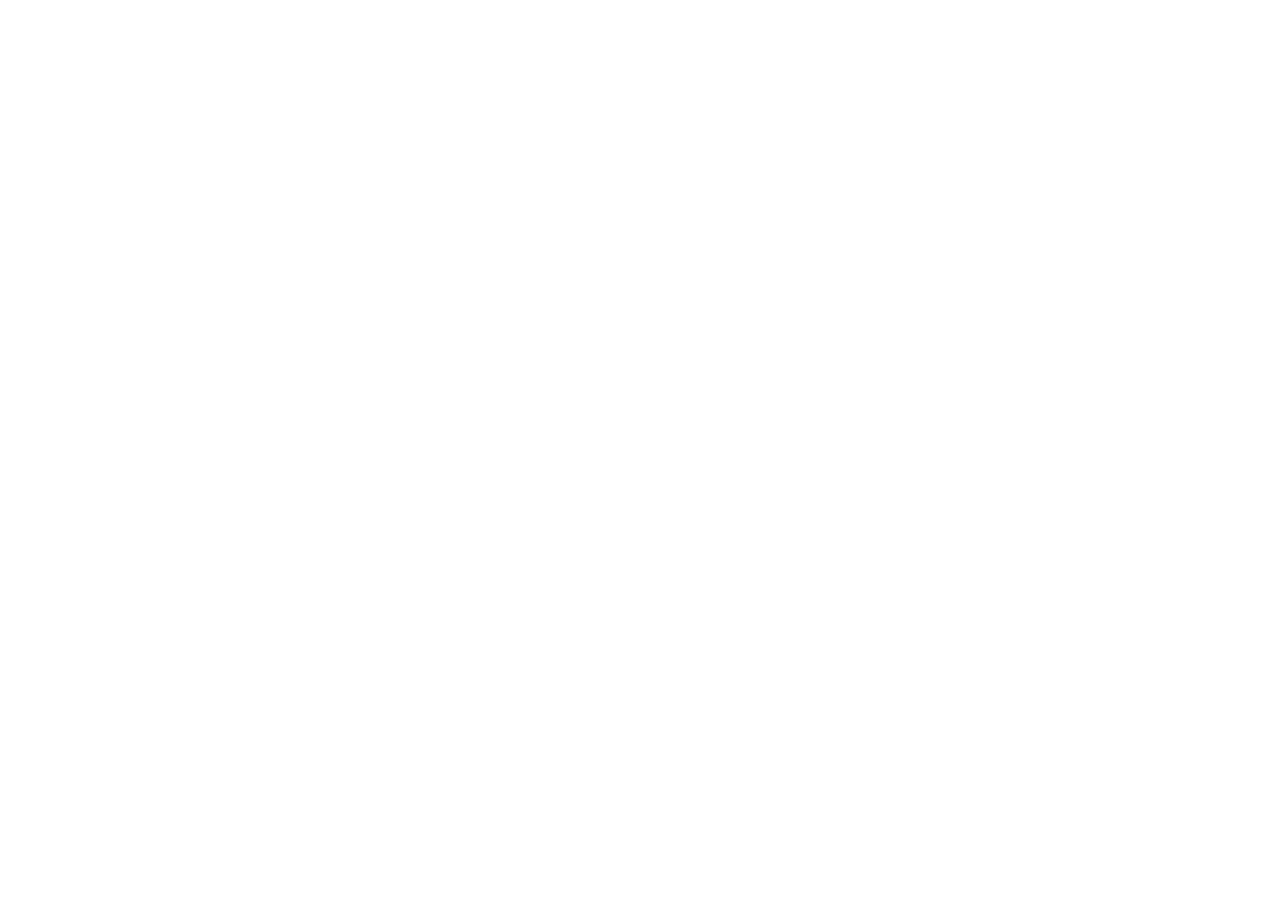
==== test.html @ 095db00b "first commit" ====
<!DOCTYPE html>
<html>

<head>
    <meta charset='utf-8'>
    <meta http-equiv='X-UA-Compatible' content='IE=edge'>
    <title>Page Title</title>
    <meta name='viewport' content='width=device-width, initial-scale=1'>
    <link rel='stylesheet' type='text/css' media='screen' href='main.css'>
    <script src='main.js'></script>
</head>

<body>

</body>

</html>
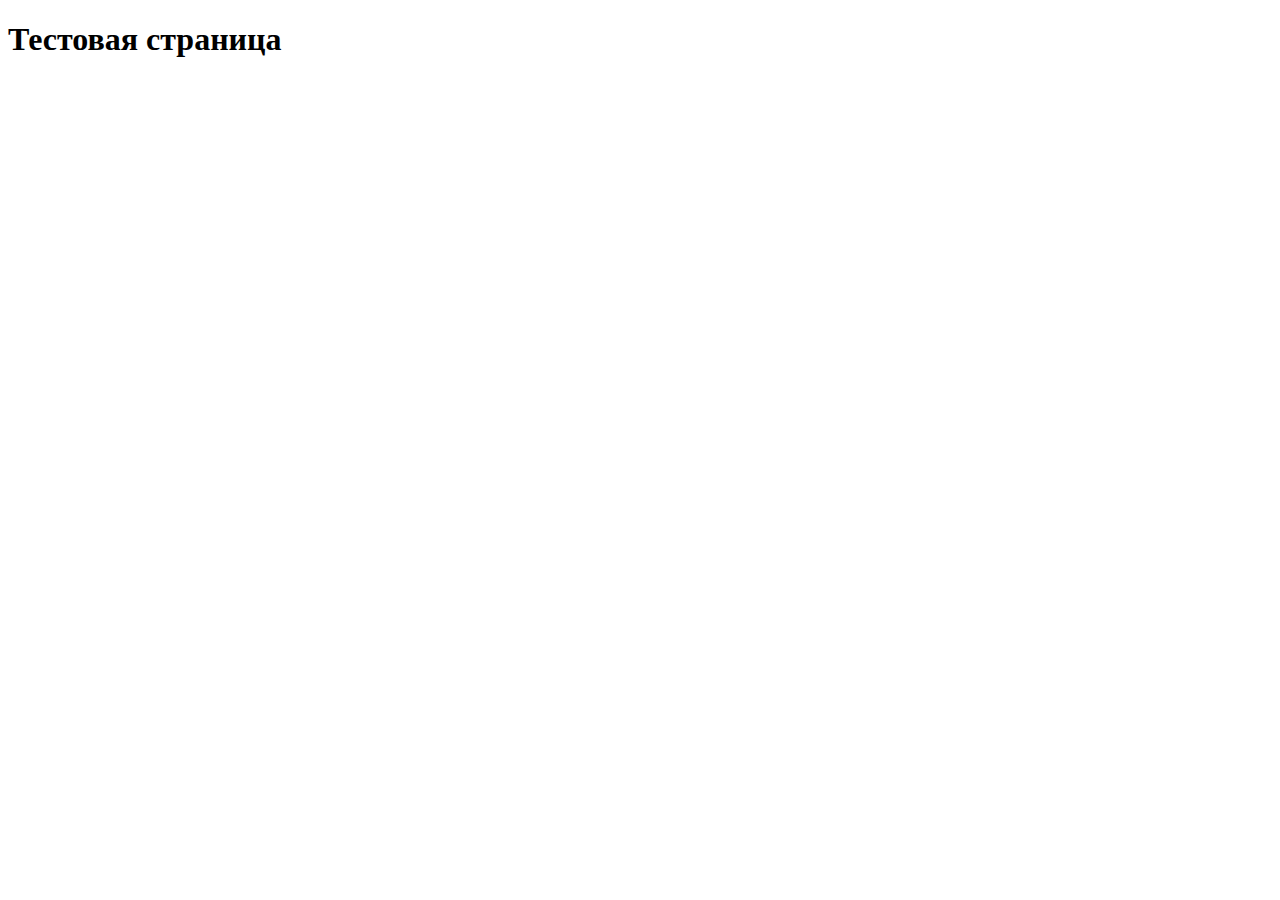
==== commit 0fbf5f35: "headers changed in html-files" ====
--- a/test.html
+++ b/test.html
@@ -7,11 +7,10 @@
     <title>Page Title</title>
     <meta name='viewport' content='width=device-width, initial-scale=1'>
     <link rel='stylesheet' type='text/css' media='screen' href='main.css'>
-    <script src='main.js'></script>
 </head>
 
 <body>
-
+    <h1>Тестовая страница</h1>
 </body>
 
 </html>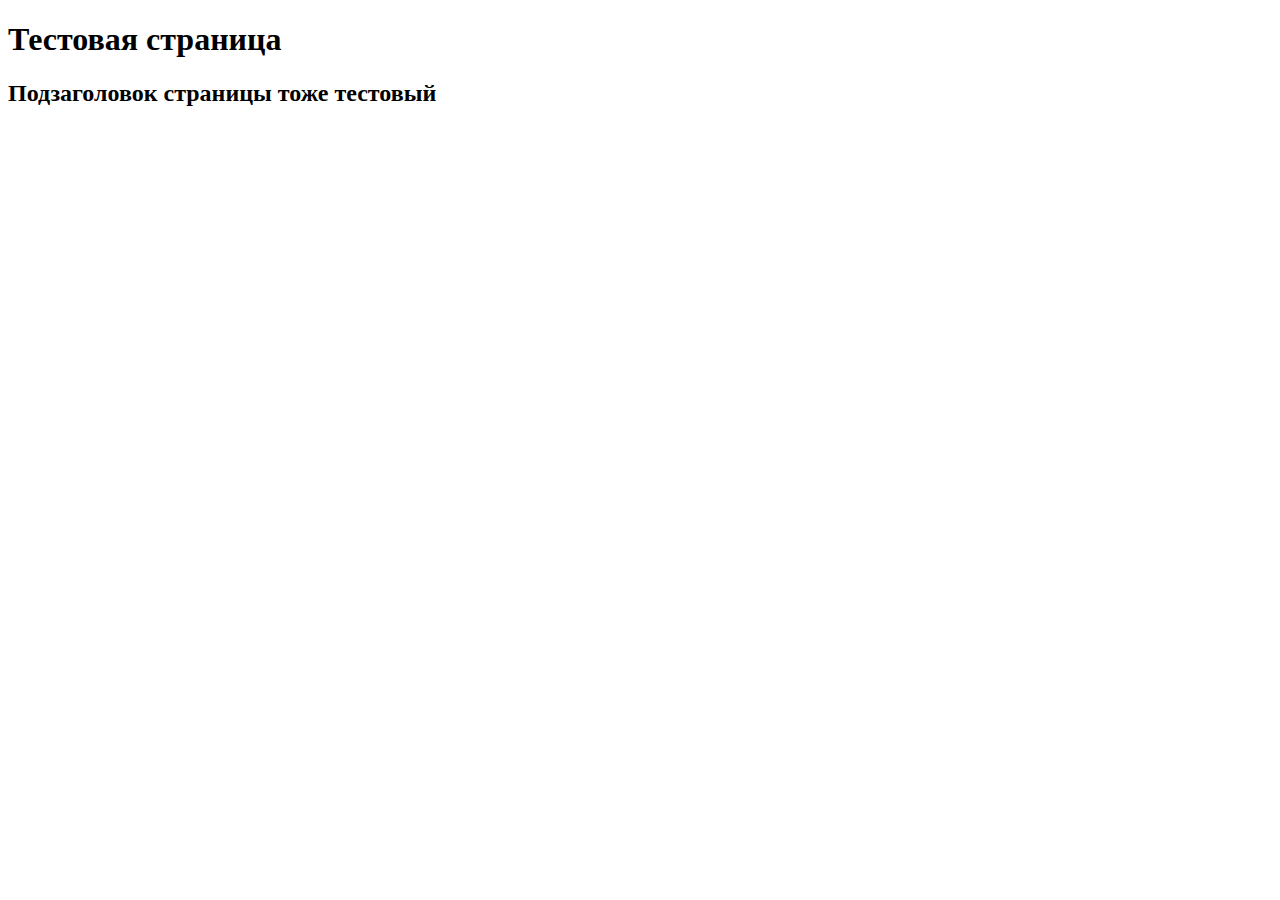
==== commit da5dbba0: "subheader added to test.html" ====
--- a/test.html
+++ b/test.html
@@ -11,6 +11,7 @@
 
 <body>
     <h1>Тестовая страница</h1>
+    <h2>Подзаголовок страницы тоже тестовый</h2>
 </body>
 
 </html>